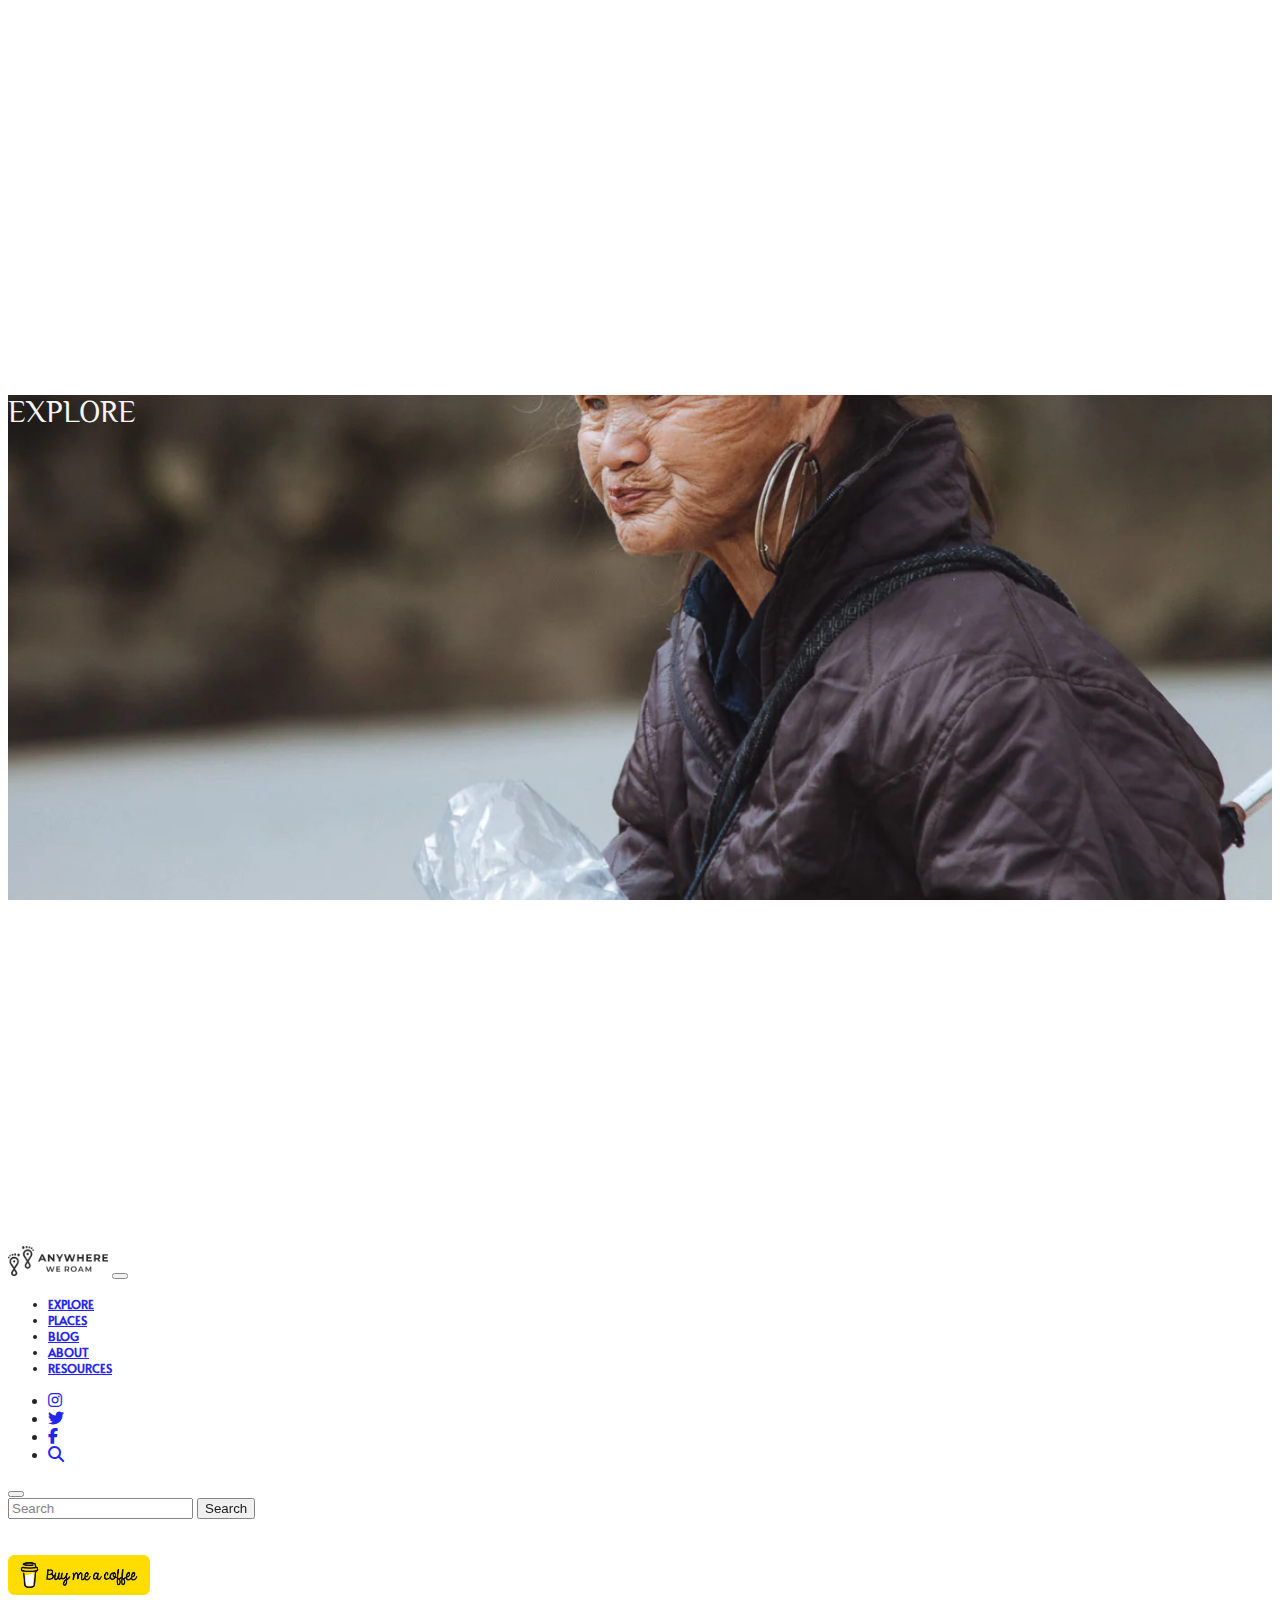
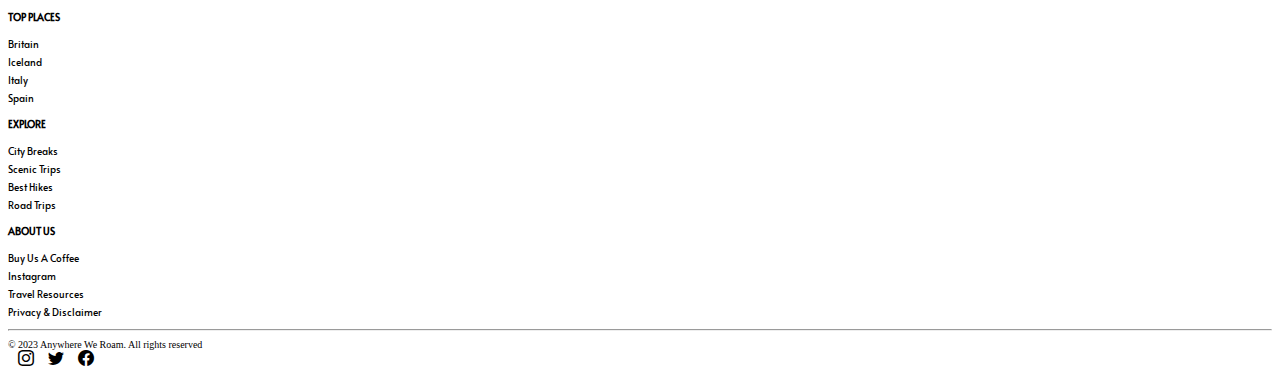
==== explore.html @ 7a256570 "New pages added" ====
<!DOCTYPE html>
<html lang="en">
  <head>
    <meta charset="UTF-8" />
    <link rel="shortcut icon" type="x-icon" href="images/title-logo.webp" />
    <meta http-equiv="X-UA-Compatible" content="IE=edge" />
    <meta name="viewport" content="width=device-width, initial-scale=1.0" />
    <title>Anywhere We Roam | The Pursuit Of Adventure</title>

    <!-- CSS LINKS -->
    <link rel="stylesheet" href="style.css" />
    <link
      rel="stylesheet"
      href="https://cdnjs.cloudflare.com/ajax/libs/font-awesome/6.3.0/css/all.min.css"
    />
    <link
      href="https://cdn.jsdelivr.net/npm/bootstrap@5.3.0-alpha1/dist/css/bootstrap.min.css"
      rel="stylesheet"
      integrity="sha384-GLhlTQ8iRABdZLl6O3oVMWSktQOp6b7In1Zl3/Jr59b6EGGoI1aFkw7cmDA6j6gD"
      crossorigin="anonymous"
    />
    <link
      rel="stylesheet"
      href="https://cdn.jsdelivr.net/npm/bootstrap-icons@1.10.3/font/bootstrap-icons.css"
    />

    <!-- GOOGLE FONT LINKS -->
    <link rel="preconnect" href="https://fonts.googleapis.com" />
    <link rel="preconnect" href="https://fonts.gstatic.com" crossorigin />
    <link
      href="https://fonts.googleapis.com/css2?family=Alata&family=Alex+Brush&family=Carter+One&family=Kaushan+Script&family=Marcellus&family=Marck+Script&family=Philosopher&family=Playball&family=Qwigley&family=Tangerine&family=Vollkorn+SC&display=swap"
      rel="stylesheet"
    />
    <style>
        
            header {
  height: 100vh;
  min-height: 400px;
  background-size: cover;
  background-image: url("images/explore\ new.webp");
  object-fit: cover;
  background-attachment: fixed;
  margin-bottom: -49px;

        }
    </style>
  </head>
  <body>
    <!-- TRANSPAENT img -->
    <header>
      <div class="row text-center">
        <!-- <div class="col-md-2 text-center"></div> -->
         <div class="col-md-4"> 
            <p style="font-size: 30px;">
                EXPLORE
            </p>
        </div>  
        <div class="col-md-8"></div>
      </div>
    </header>

    <!-- NAVBAR - WHOLE -->
    <nav
      class="nav-div-man navbar fixed-top navbar-expand-lg navbar-dark p-md-3"
    >
      <div class="container">
        <a href="index.html" class="navbar-brand"
          ><img src="images/logo-black.webp" alt=""
        /></a>
        <button
          type="button"
          class="navbar-toggler text-bg-dark rounded-3 text-light"
          data-bs-target="#navbarNav"
          data-bs-toggle="collapse"
          aria-controls="navbarNav"
          aria-expanded="false"
          aria-label="Toggle Navbar"
        >
          <span class="navbar-toggler-icon"></span>
        </button>

        <div class="collapse navbar-collapse" id="navbarNav">
          <div class="mx-auto"></div>
          <ul class="navbar-nav main-ul-nav">
            <li class="nav-item">
              <a href="explore.html" class="nav-link text-dark fw-5">EXPLORE</a>
            </li>
            <li class="nav-item">
              <a href="places.html" class="nav-link text-dark fw-5">PLACES</a>
            </li>
            <li class="nav-item">
              <a href="blog.html" class="nav-link text-dark fw-5">BLOG</a>
            </li>
            <li class="nav-item">
              <a href="about.html" class="nav-link text-dark fw-5">ABOUT</a>
            </li>
            <li class="nav-item">
              <a href="resources.html" class="nav-link text-dark fw-5">RESOURCES</a>
            </li>
          </ul>
          <ul class="navbar-nav second-ul-nav">
            <li class="nav-item">
              <a
                href="https://www.instagram.com/Anywhere_We_Roam/"
                class="nav-link text-dark fw-5"
                ><i class="fa-brands fa-instagram"></i
              ></a>
            </li>
            <li class="nav-item">
              <a
                href="https://twitter.com/anywhereweroam"
                class="nav-link text-dark fw-5"
                ><i class="fa-brands fa-twitter"></i
              ></a>
            </li>
            <li class="nav-item">
              <a
                href="https://www.facebook.com/AnywhereWeRoam/"
                class="nav-link text-dark fw-5"
                ><i class="fa-brands fa-facebook-f"></i
              ></a>
            </li>
            <li class="nav-item">
              <a
                href="#"
                class="nav-link text-dark fw-5"
                data-bs-toggle="modal"
                data-bs-target="#exampleModal"
                ><i class="fa-solid fa-magnifying-glass"></i
              ></a>
            </li>
          </ul>
        </div>
      </div>
    </nav>

    <!--SEARCH  -  BAR Modal -->
    <div
      class="modal fade"
      id="exampleModal"
      tabindex="-1"
      aria-labelledby="exampleModalLabel"
      aria-hidden="true"
    >
      <div class="modal-dialog modal-dialog-centered">
        <div class="modal-content modal-blurr">
          <div class="modal-header">
            <button
              type="button"
              class="btn-close"
              data-bs-dismiss="modal"
              aria-label="Close"
            ></button>
          </div>
          <div class="modal-body">
            <!-- SEARCH - BAR FORM -->
            <form class="d-flex" role="search">
              <input
                class="form-control me-2"
                type="search"
                placeholder="Search"
                aria-label="Search"
              />
              <button class="btn btn-outline-success" type="submit">
                Search
              </button>
            </form>
          </div>
        </div>
      </div>
    </div>
      <!-- ROW  -  FOOTER -->
      <div class="container">
        <div class="row footer-text-final text-end">
          <div class="col-md-2 text-start">
            <br /><br />
            <img height="40px" src="images/footer-coffee.webp" alt="" />
          </div>
          <div class="col-md-4"></div>
          <div class="col-md-2">
            <span>TOP PLACES</span> <br />
            Britain <br />
            Iceland <br />
            Italy <br />
            Spain
          </div>
          <div class="col-md-2">
            <span>EXPLORE</span> <br />
            City Breaks <br />
            Scenic Trips <br />
            Best Hikes <br />
            Road Trips
          </div>
          <div class="col-md-2">
            <span>ABOUT US</span> <br />
            Buy Us A Coffee <br />
            Instagram <br />
            Travel Resources <br />
            Privacy & Disclaimer
          </div>
        </div>
        <hr />
        <!-- COPYRIGHT - DIV  -->
        <div class="last-div row pb-3">
          <div class="copyright-text col-md-3">
            © 2023 Anywhere We Roam. All rights reserved
          </div>
          <div class="social-icons col-md-3 text-end">
            <i class="bi bi-instagram"><a href="https://www.instagram.com/Anywhere_We_Roam/"></a></i>
            <i class="bi bi-twitter"><a href="https://twitter.com/anywhereweroam"></a></i>
            <i class="bi bi-facebook"><a href="https://www.facebook.com/AnywhereWeRoam/"></a></i>
          </div>
        </div>
      </div>
    </section>

    <!-- JS - CODE -->
    <script>
      let nav = document.querySelector("nav");
      window.addEventListener("scroll", function () {
        if (window.pageYOffset > 100) {
          nav.classList.add("bg-light", "shadow");
          nav.classList.remove("bg-transparent");
        } else {
          nav.classList.remove("bg-light", "shadow");
          nav.classList.add("bg-transparent");
        }
      });
    </script>

    <!-- bootstrap 5 JS file -->
    <script
      src="https://cdn.jsdelivr.net/npm/bootstrap@5.3.0-alpha1/dist/js/bootstrap.bundle.min.js"
      integrity="sha384-w76AqPfDkMBDXo30jS1Sgez6pr3x5MlQ1ZAGC+nuZB+EYdgRZgiwxhTBTkF7CXvN"
      crossorigin="anonymous"
    ></script>
  </body>
</html>
---- style.css ----
.nav-div-man img {
  width: 100px;
  transition: 0.5s;
}
.nav-div-man:hover img {
  transform: scale(1.1);
}
.nav-div-man {
  opacity: 85%;
  transition: 0.5s;
}
.main-ul-nav {
  margin-right: 264px;
  font-family: "Alata", sans-serif;
}
.main-ul-nav li {
  font-size: 12px;
  transition: 0.7s;
  color: black;
  margin-right: 10px;
  position: relative;
  font-weight: 900;
}
.main-ul-nav li:hover {
  transition: ease-in-out 0.3s;
  transform: scale(1.1);
  color: black;
}
.main-ul-nav li:after {
  content: "";
  position: absolute;
  background-color: black;
  height: 2px;
  width: 0;
  left: 8px;
  bottom: 5px;
  transition: 0.7s;
}
.main-ul-nav li:hover:after {
  width: 100%;
  transition: ease-in-out 0.4s;
}

.second-ul-nav li i {
  transition: 0.7s;
}
.second-ul-nav li:hover i {
  transform: scale(1.2);
  color: rgb(0, 0, 0);
  transition: 0.4s;
}

header {
  height: 100vh;
  min-height: 400px;
  background-size: cover;
  background-image: url("images/SUCKE.avif");
  object-fit: cover;
  background-attachment: fixed;
  margin-bottom: -49px;
}

header h1 {
  font-size: 25px;
  color: whitesmoke;
  margin-top: -15px;
  font-weight: 200;
  font-family: "Alata", sans-serif;
  /* font-family: 'Alex Brush', cursive; */
  /* font-family: 'Carter One', cursive; */
  /* font-family: 'Kaushan Script', cursive; */
  /* font-family: 'Marcellus', serif; */
  /* font-family: 'Marck Script', cursive; */
  /* font-family: 'Philosopher', sans-serif; */
  /* font-family: 'Playball', cursive; */
  /* font-family: 'Qwigley', cursive; */
  /* font-family: 'Tangerine', cursive; */
  /* font-family: 'Vollkorn SC', serif; */
}
header p {
  font-size: 15px;
  font-weight: 700;
  color: whitesmoke;
  margin-top: 395px;
  font-weight: 400;
  font-family: "Alata", sans-serif;
  font-family: "Alex Brush", cursive;
  font-family: "Carter One", cursive;
  font-family: "Kaushan Script", cursive;
  font-family: "Marcellus", serif;
  font-family: "Marck Script", cursive;
  font-family: "Philosopher", sans-serif;
  /* font-family: 'Playball', cursive; */
  /* font-family: 'Qwigley', cursive; */
  /* font-family: 'Tangerine', cursive; */
  /* font-family: 'Vollkorn SC', serif; */
}

.modal-blurr {
  opacity: 90%;
}
.explore {
  text-align: center;
  font-size: 12px;
  /* background-color: whitesmoke; */
  font-family: "Alata", sans-serif;
}
.explore img {
  width: 25px;
  margin-top: 60px;
  margin-bottom: 25px;
}
.footer-explore {
  margin-top: 100px;
  /* background-color: whitesmoke; */
  text-align: center;
  font-size: 10px;
  font-weight: 600;
  margin-bottom: 25px;
  padding-bottom: 20px;
}
.footer-explore span {
  font-weight: 400;
  text-align: center;
  font-size: 10px;
}
.spell span {
  font-size: 20px;
  font-weight: 720;
  font-family: "Philosopher", sans-serif;
}
.spell {
  margin-top: 50px;
  background-color: whitesmoke;
  font-size: 12px;
  color: black;
  font-family: "Alata", sans-serif;
  font-weight: 100;
}

.card-div {
  border-radius: 50px;
  background-color: rgb(92, 94, 2);
  opacity: 85%;
  transition: all 0.4s;
  overflow: hidden;
}
.card-div img {
  transition: 0.4s;
}
.card-div:hover img {
  transform: scale(1.15) rotate(-3deg);
  transition: 0.4s;
  box-shadow: 10px 10px 20px black;
  cursor: pointer;
}
.card-overlay-div {
  font-size: 13px;
  font-family: "Alata", sans-serif;
}
.card-div img {
  width: 100%;
}
.accord {
  margin-top: 70px;
}
#explore {
  padding-bottom: 30px;
}
.accord a {
  font-family: "Alata", sans-serif;
  font-size: 11px;
  font-weight: 600;
  text-decoration: none;
}
.accord h4 {
  font-size: 23px;
  color: black;
  font-family: "Philosopher", sans-serif;
  font-weight: 100;
}
.accord p {
  font-family: "Alata", sans-serif;
  font-size: 12px;
  color: black;
}
.acc-div {
  font-family: "Playball", cursive;
  font-size: 15px;
}
.acc-head-div {
  font-family: "Philosopher", sans-serif;
  font-weight: 1000;
  font-size: 15px;
}
.car-div img {
  object-fit: cover;
}
.car-div {
  object-fit: cover;
  font-family: "Alata", sans-serif;
}
#blog {
  background-color: whitesmoke;
  padding-bottom: 20px;
}
.blog-div span {
  color: rgb(53, 110, 243);
  font-size: 11px;
  font-weight: 500;
  font-family: "Alata", sans-serif;
}
span a {
  text-decoration: none;
}

p a {
  text-decoration: none;
}
.blog-div h3 {
  font-size: 22px;
  color: black;
  font-weight: 900;
  font-family: "Philosopher", sans-serif;
  margin-bottom: 5px;
}
.blog-div p {
  font-family: "Alata", sans-serif;
  font-size: 11px;
}
.blog-car-div img {
  object-fit: cover;
  height: 450px;
}
.big-car-div {
  font-family: "Playball", cursive;
}
#about {
  background-color: whitesmoke;
  padding-bottom: 30px;
}
.about-last span {
  padding-top: -30px;
  color: rgb(53, 110, 243);
  font-size: 11px;
  font-weight: 500;
  font-family: "Alata", sans-serif;
}
.about-last h3 {
  font-size: 22px;
  color: black;
  font-weight: 100;
  font-family: "Philosopher", sans-serif;
  margin-bottom: -20px;
}
.about-last p {
  font-family: "Alata", sans-serif;
  font-size: 11px;
  line-height: 22px;
  margin-bottom: 40px;
}
.left-div-text {
  /* font-family: "Alata", sans-serif; */
  /* font-family: "Alata", sans-serif; */
  /* font-family: "Alex Brush", cursive; */
  /* font-family: "Carter One", cursive; */
  /* font-family: "Kaushan Script", cursive; */
  /* font-family: "Marcellus", serif; */
  /* font-family: "Marck Script", cursive; */
  /* font-family: "Philosopher", sans-serif; */
  font-family: "Playball", cursive;
  /* font-family: 'Qwigley', cursive; */
  /* font-family: 'Tangerine', cursive; */
  /* font-family: 'Vollkorn SC', serif;  */
  font-size: 15px;
  padding-top: 43px;
}
.right-div-text {
  font-family: "Playball", cursive;
  /* font-family: "Alata", sans-serif; */
  font-size: 15px;
  padding-top: 43px;
}
.last-car-division img {
  object-fit: cover;
}
.last-car-division {
  object-fit: cover;
  font-family: "Alata", sans-serif;
}
#footer {
  background-color: whitesmoke;
  padding-top: 10px;
}
.footer-division-text span {
  color: rgb(53, 110, 243);
  font-size: 11px;
  font-weight: 500;
  font-family: "Alata", sans-serif;
}
.footer-division-text p {
  font-family: "Alata", sans-serif;
  font-size: 11px;
}
.footer-division-text h3 {
  font-size: 22px;
  color: black;
  font-weight: 100;
  font-family: "Philosopher", sans-serif;
  /* font-family: 'Playball', cursive; */
}
.footer-division-text {
  line-height: 25px;
  padding-bottom: 20px;
}
.footer-text-final {
  font-family: "Alata", sans-serif;

  font-size: 10px;
  line-height: 18px;
}
.footer-text-final span {
  font-weight: 900;
  font-size: 10px;
  line-height: 35px;
}
.copyright-text {
  font-size: 10px;
}
.social-icons i {
  margin-left: 10px;
}
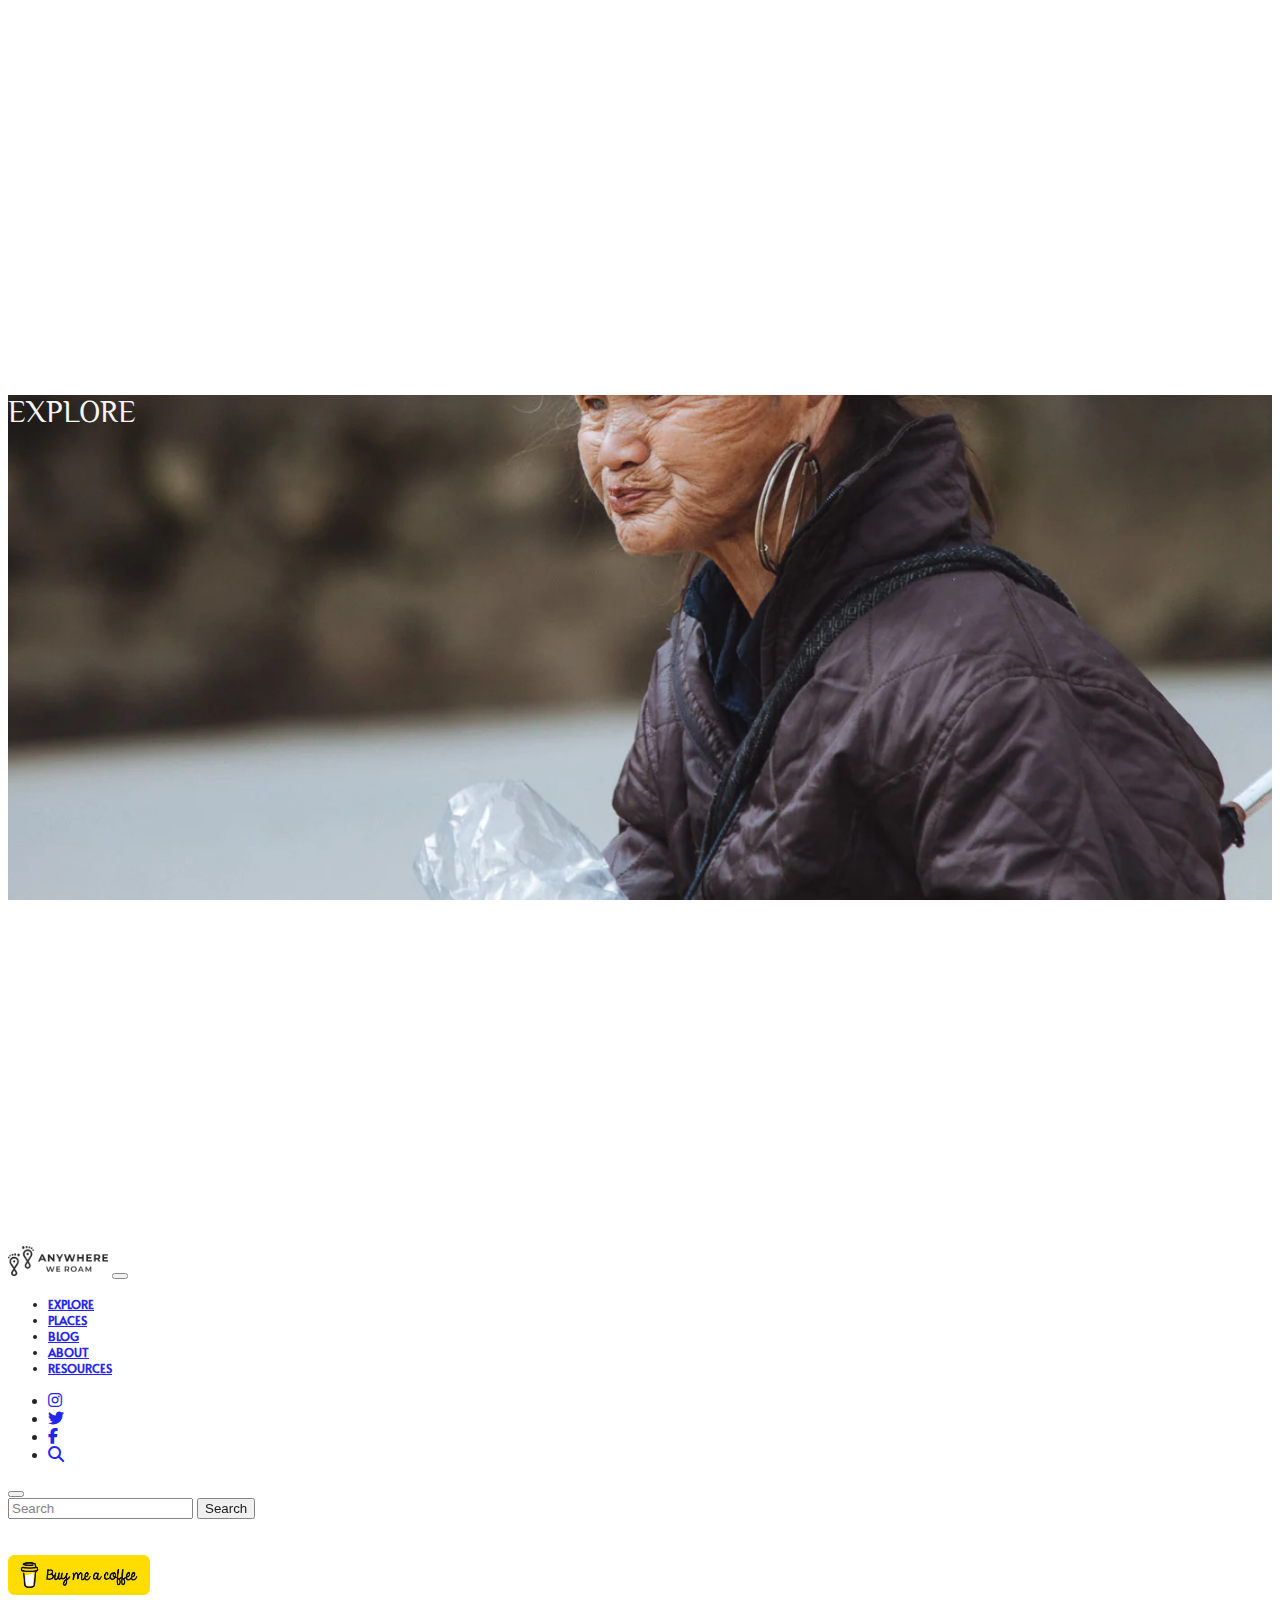
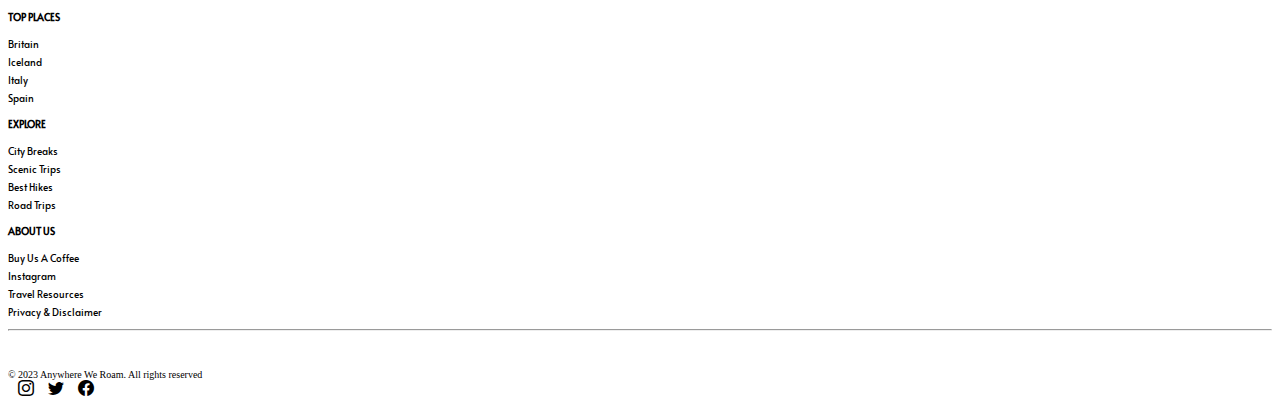
==== commit 2f3dc5bc: "new pages" ====
--- a/explore.html
+++ b/explore.html
@@ -200,6 +200,9 @@
           </div>
         </div>
         <hr />
+        <section id="explore">
+
+        </section>
         <!-- COPYRIGHT - DIV  -->
         <div class="last-div row pb-3">
           <div class="copyright-text col-md-3">
--- a/style.css
+++ b/style.css
@@ -32,13 +32,16 @@
   background-color: black;
   height: 2px;
   width: 0;
-  left: 8px;
+  left: 50%;
   bottom: 5px;
   transition: 0.7s;
+
 }
 .main-ul-nav li:hover:after {
-  width: 100%;
-  transition: ease-in-out 0.4s;
+  width: 90%;
+  left: 4px;
+  /* transform: translateX(-50%); */
+  transition: ease-in-out 0.3s;
 }
 
 .second-ul-nav li i {
@@ -47,7 +50,7 @@
 .second-ul-nav li:hover i {
   transform: scale(1.2);
   color: rgb(0, 0, 0);
-  transition: 0.4s;
+  transition: 0.3s;
 }
 
 header {
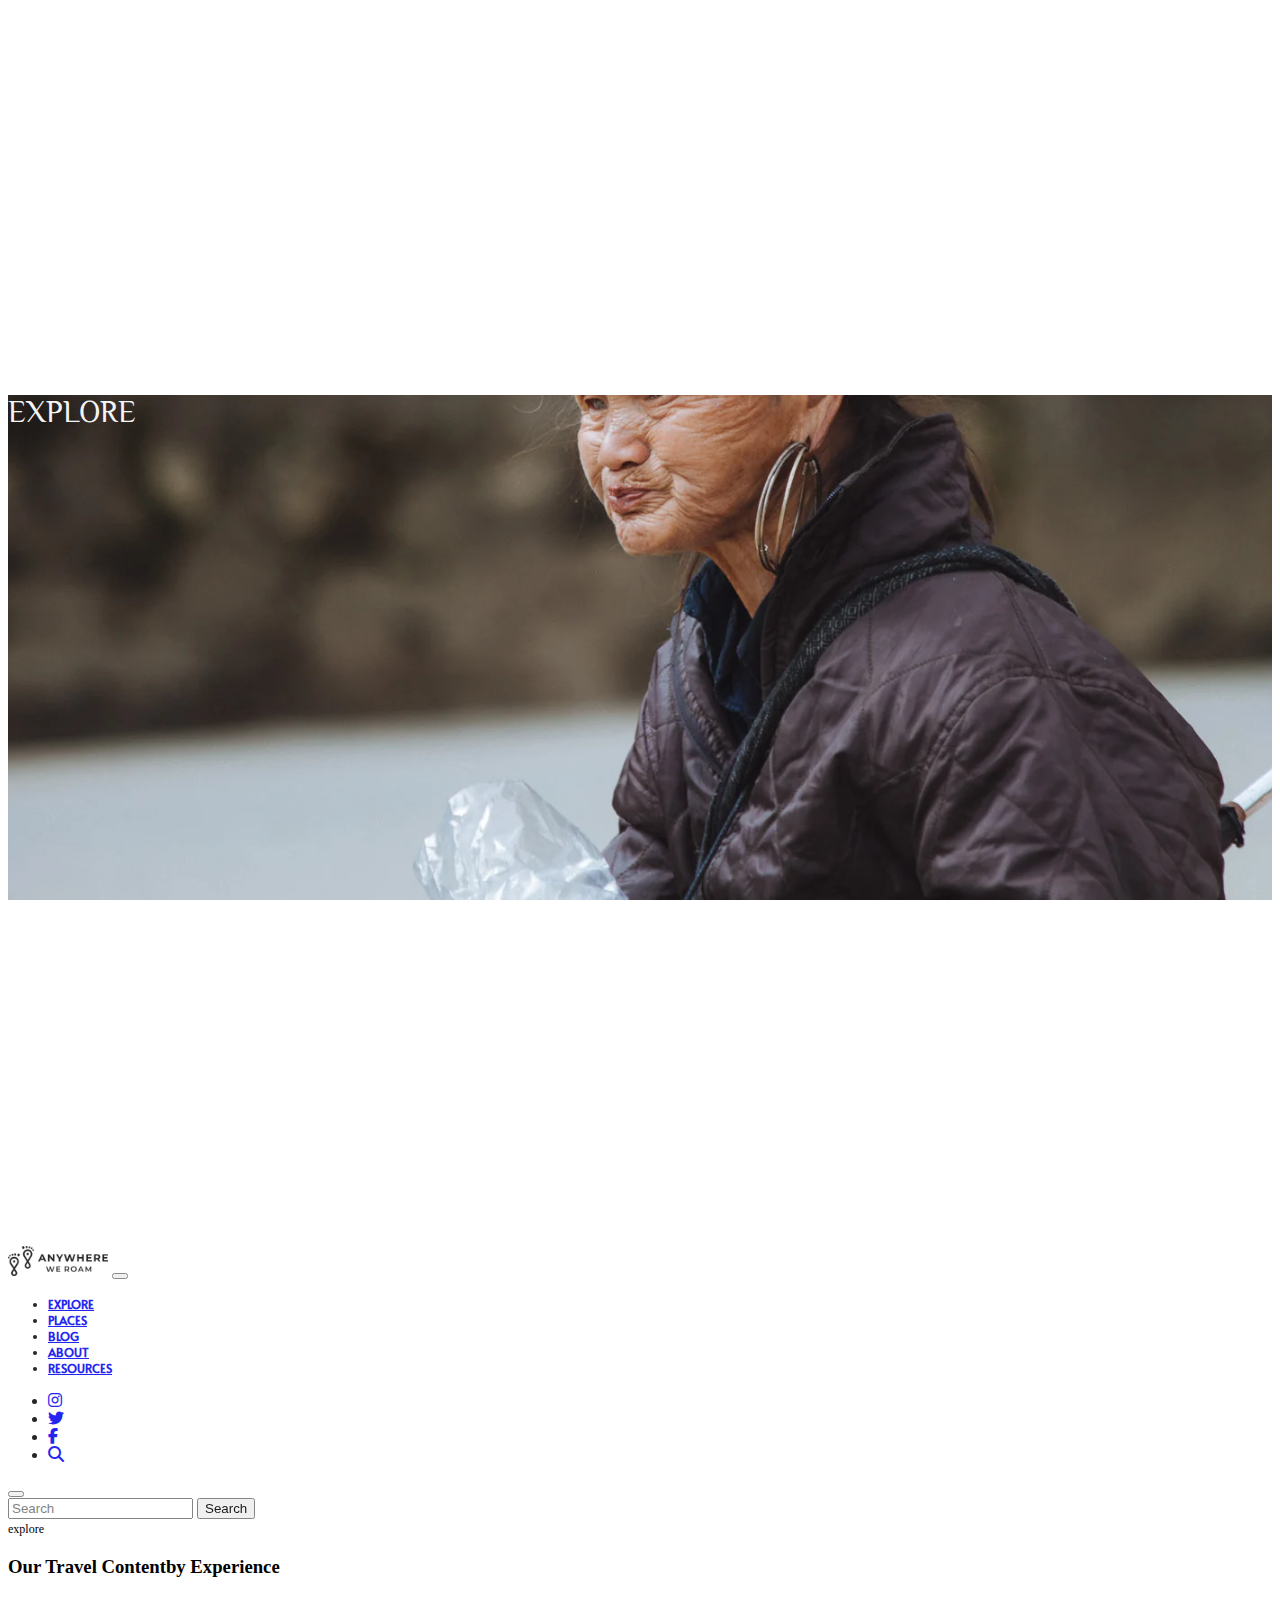
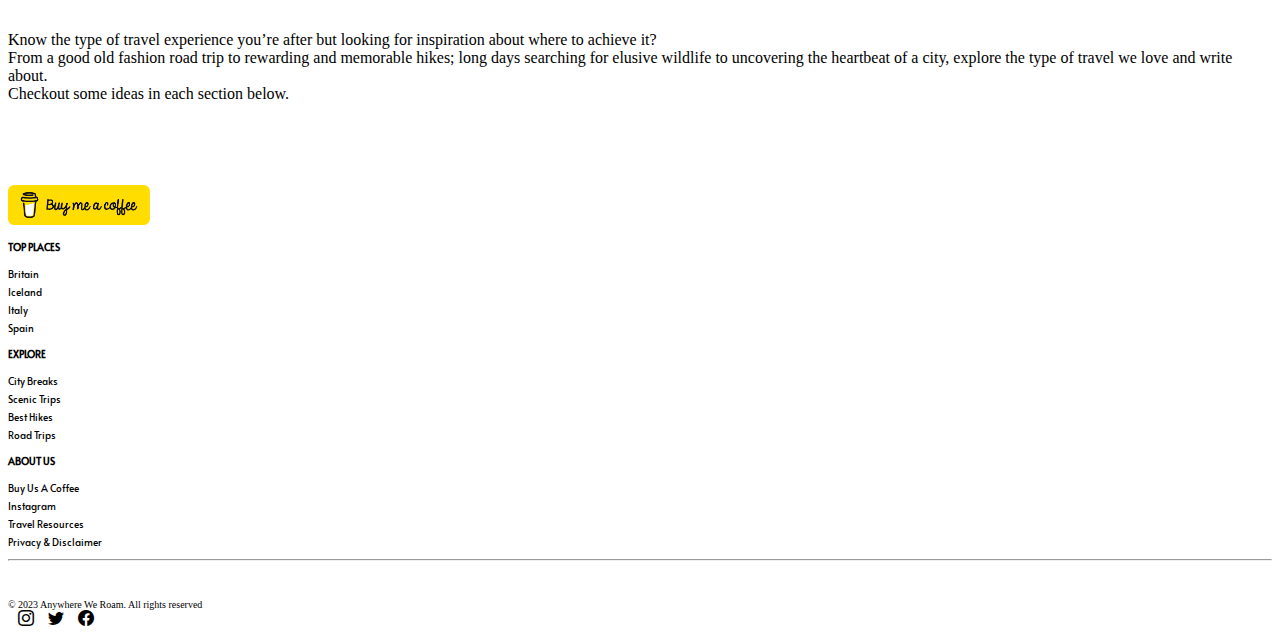
==== commit c223613a: "New files added" ====
--- a/explore.html
+++ b/explore.html
@@ -41,8 +41,22 @@
   object-fit: cover;
   background-attachment: fixed;
   margin-bottom: -49px;
-
+            }
+        
+        .explore-content-div span{
+          font-size: 12px;
+          
         }
+        .explore-content-div :after span {
+  content: "";
+  position: absolute;
+  background-color: black;
+  height: 2px;
+  width: 100%;
+  left: 50%;
+  bottom: 5px;
+  transition: 0.7s;
+}
     </style>
   </head>
   <body>
@@ -169,6 +183,28 @@
         </div>
       </div>
     </div>
+
+    <!-- EXPLORE PAGE -->
+    <section id="explore">
+      <div class="container">
+        <div class="row mt-5">
+          <div class="col-md-7 explore-content-div ">
+            <span>explore</span> <br>
+  <h3>Our Travel Contentby Experience</h3> <br>
+  
+ <p>
+    Know the type of travel experience you’re after but looking for inspiration about where to achieve it? <br>
+    
+    From a good old fashion road trip to rewarding and memorable hikes; long days searching for elusive wildlife to uncovering the heartbeat of a city, explore the type of travel we love and write about. <br>
+    
+    Checkout some ideas in each section below.
+ </p>
+  
+          </div>
+          <div class="col-md-5"></div>
+        </div>
+      </div >
+    </section>
       <!-- ROW  -  FOOTER -->
       <div class="container">
         <div class="row footer-text-final text-end">
@@ -201,7 +237,12 @@
         </div>
         <hr />
         <section id="explore">
-
+          <div class="container">
+            <div class="row">
+              <div class="col-md-7"></div>
+              <div class="col-md-5"></div>
+            </div>
+          </div>
         </section>
         <!-- COPYRIGHT - DIV  -->
         <div class="last-div row pb-3">
--- a/style.css
+++ b/style.css
@@ -35,12 +35,10 @@
   left: 50%;
   bottom: 5px;
   transition: 0.7s;
-
 }
 .main-ul-nav li:hover:after {
   width: 90%;
   left: 4px;
-  /* transform: translateX(-50%); */
   transition: ease-in-out 0.3s;
 }
 
@@ -145,15 +143,14 @@
   border-radius: 50px;
   background-color: rgb(92, 94, 2);
   opacity: 85%;
-  transition: all 0.4s;
   overflow: hidden;
 }
 .card-div img {
-  transition: 0.4s;
+  transition: 0.7s;
 }
 .card-div:hover img {
-  transform: scale(1.15) rotate(-3deg);
-  transition: 0.4s;
+  transform: scale(1.25) rotate(-3deg);
+  transition: 0.3s;
   box-shadow: 10px 10px 20px black;
   cursor: pointer;
 }
